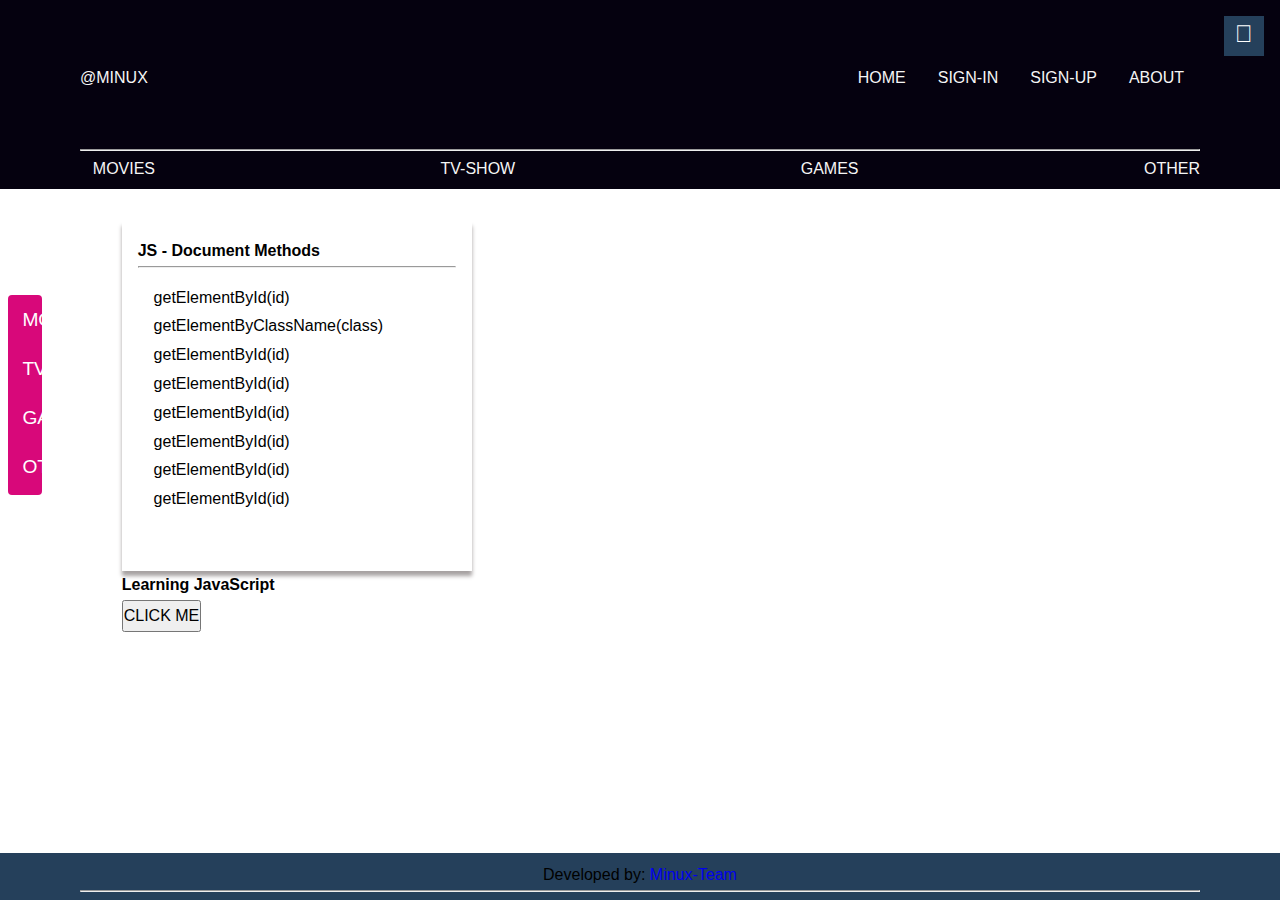
==== how_to/js/index.html @ d4135965 "First commit on JS HowTo" ====
<!DOCTYPE html>
<html lang="en">
<head>
    <meta charset="UTF-8">
    <meta http-equiv="X-UA-Compatible" content="IE=edge">
    <meta name="viewport" content="width=device-width, initial-scale=1.0">
    <link rel="stylesheet" href="css/style.css">
    <title>Basic of JavaScript</title>
    <link rel="stylesheet" href="https://pro.fontawesome.com/releases/v5.10.0/css/all.css" 
    integrity="sha384-AYmEC3Yw5cVb3ZcuHtOA93w35dYTsvhLPVnYs9eStHfGJvOvKxVfELGroGkvsg+p" 
    crossorigin="anonymous"/>

</head>

<body>
    <header onmouseover="show_menu()" onmouseleave="close_menu()">
        <div class="header">
            <a id="logo" href="#">@MINUX</a>
            <nav>
                <ul>
                    <li><a href="#">HOME</a></li>
                    <li><a href="#">SIGN-IN</a></li>
                    <li><a href="#">SIGN-UP</a></li>
                    <li><a href="#">ABOUT</a></li>
                </ul>
            </nav>
        </div>
        <hr id="hr">
        <nav>
            <ul class="menu" id="submenu">
                <li><a href="#">
                    <span class="icon"><i class="fas fa-film"></i></span>
                    <span class="title">MOVIES</span>
                </a></li>

                <li><a href="#">
                    <span class="icon"><i class="fas fa-tv"></i></span>
                    <span class="title">TV-SHOW</span>
                </a></li>

                <li><a href="#">
                    <span class="icon"><i class="fas fa-gamepad"></i></span>
                    <span class="title">GAMES</span>
                </a></li>

                <li><a href="#">
                    <span class="icon"><i class="fas fa-film"></i></span>
                    <span class="title">OTHER</span>
                </a></li>
            </ul>
        </nav>
    </header>

    <div class="toggle"></div>
    <div class="conteiner">
        <ul class="sidemenu">
            <li><a href="#">
                <span class="s-icon"><i class="fas fa-film"></i></span>
                <span class="s-title">MOVIES</span>
            </a></li>
    
            <li><a href="#">
                <span class="s-icon"><i class="fas fa-tv"></i></span>
                <span class="s-title">TV-SHOW</span>
            </a></li>
    
            <li><a href="#">
                <span class="s-icon"><i class="fas fa-gamepad"></i></span>
                <span class="s-title">GAMES</span>
            </a></li>
    
            <li><a href="#">
                <span class="s-icon"><i class="fas fa-film"></i></span>
                <span class="s-title">OTHER</span>
            </a></li>
        </ul>
    
        <main>
            <section class="cards">
                <div class="card">
                    <h2>JS - Document Methods</h2><hr>
                    <div class="methods">
                        <ol type="1">
                            <li>getElementById(id)</li>
                            <li>getElementByClassName(class)</li>
                            <li>getElementById(id)</li>
                            <li>getElementById(id)</li>
                            <li>getElementById(id)</li>
                            <li>getElementById(id)</li>
                            <li>getElementById(id)</li>
                            <li>getElementById(id)</li>
                        </ol>
                    </div>
                </div>
            </section>
            
            <div id="test">
    
            </div>
           <h1 id="h1-id">Learning JavaScript</h1>
           <button onclick="changeTitle()">CLICK ME</button>
    
    <!--        <button onclick="msg()">Click Me</button> -->
        </main>
    
    </div>
        
    <footer>
        <div class="dev">
            <p>Developed by: <a href="#">Minux-Team</a></p>
        </div><hr>
    </footer>
    <script src="scripts/script.js"></script>
</body>
</html>
---- how_to/js/css/style.css ----
*{
    margin: 0;
    padding: 0;
    font-size: 100%;
    font-family: Arial, Helvetica, sans-serif;
    box-sizing: border-box;
    line-height: 1.8em;
    list-style: none;
    text-decoration: none;
}

body{
    min-height: 100vh;
    display: flex;
    flex-direction: column;
}

header, main, footer, .conteiner, .menu, img{
    width: 100%;
}

.conteiner{
    display: flex;
}

.conteiner{
    flex: 1 0 auto;
}
/* GROUPING BY DISPLAY TYPE */
.header, .header ul, .menu{
    display: flex;
    flex-wrap: wrap;
    justify-content: space-between;
    align-items: center;
    margin: auto;
}

header, footer{
    padding: 0.5em 5em;
    background-color: #25405B;
    position: relative;
    transition: 0.5s;
}

.header{
    padding: 3em 0;
}

hr{
    color: rgba(255,255,255, 0.2);
}

.header a, .menu span{
    color: whitesmoke;
}
.header li{
    margin: auto 0.5em;
    padding: 0.5em;
}

#submenu{
    transition: 0.5s;
    overflow: hidden;
}
.icon{
    padding-right: 0.8em;
}

.menu a{
    display: inline-flex;
    align-items: center;
}

main{
    padding: 2em 5em;
}
.card{
    width: 350px;
    height: 350px;
    box-shadow: 0px 5px 4px rgb(167, 162, 162);
    padding: 1em;
}

#submenu{
    display: none;
}


.methods{
    width: 90%;
    margin: 1em auto;
}

header:hover, footer:hover{
    background-color: rgb(5, 1, 15);
}

/*  THREE BARS BOTTON */
.toggle{
    position: absolute;
    top: 1em;
    right: 1em;
    width: 40px;
    height: 40px;
    background-color:  #25405B;
    border: none;
}

.toggle::before{
    position: absolute;
    content: "\f0c9";
    text-align: center;
    height: 100%;
    width: 100%;
    color: white;
    font-size: 1.5em;
    line-height: 1.5em;
}
.toggle:hover{
    background-color: rgb(216, 8, 122);
    cursor: pointer;
}
.toggle:hover:before{
    content: "\f00d";
}

/*  SIDE MENU */

.sidemenu{
    position: relative;
    display: block;
    top:10vh;
    left: 0;
    background-color: rgb(216, 8, 122);
    width: 35px;
    height: 200px;
    margin: 1em 0 0 0.5em;
    transition: 0.8s;
    overflow: hidden;
    border-radius: 4px;
}

.sidemenu:hover{
    width: 300px;
}

.sidemenu a:hover{
    background-color: dodgerblue;
}

.sidemenu li{
    position: relative;
    display: inline-block;
    margin: 0.4em auto;
    width: 98%;
}

.sidemenu a{
    position: relative;
    width: 100%;
    text-align: center;
    line-height: 1.5em;
    color: white;
    display: inline-flex;
    align-items: center;
    margin-left: 0.3em;
}

.s-title{
    margin-left: 0.5em;
    white-space: nowrap;
    font-size: 1.2em;
}
.s-icon{
    width: 60px;
    line-height: 1em;
    font-size: 1.2em;
    text-align: center;
}

footer{
    text-align: center;
}
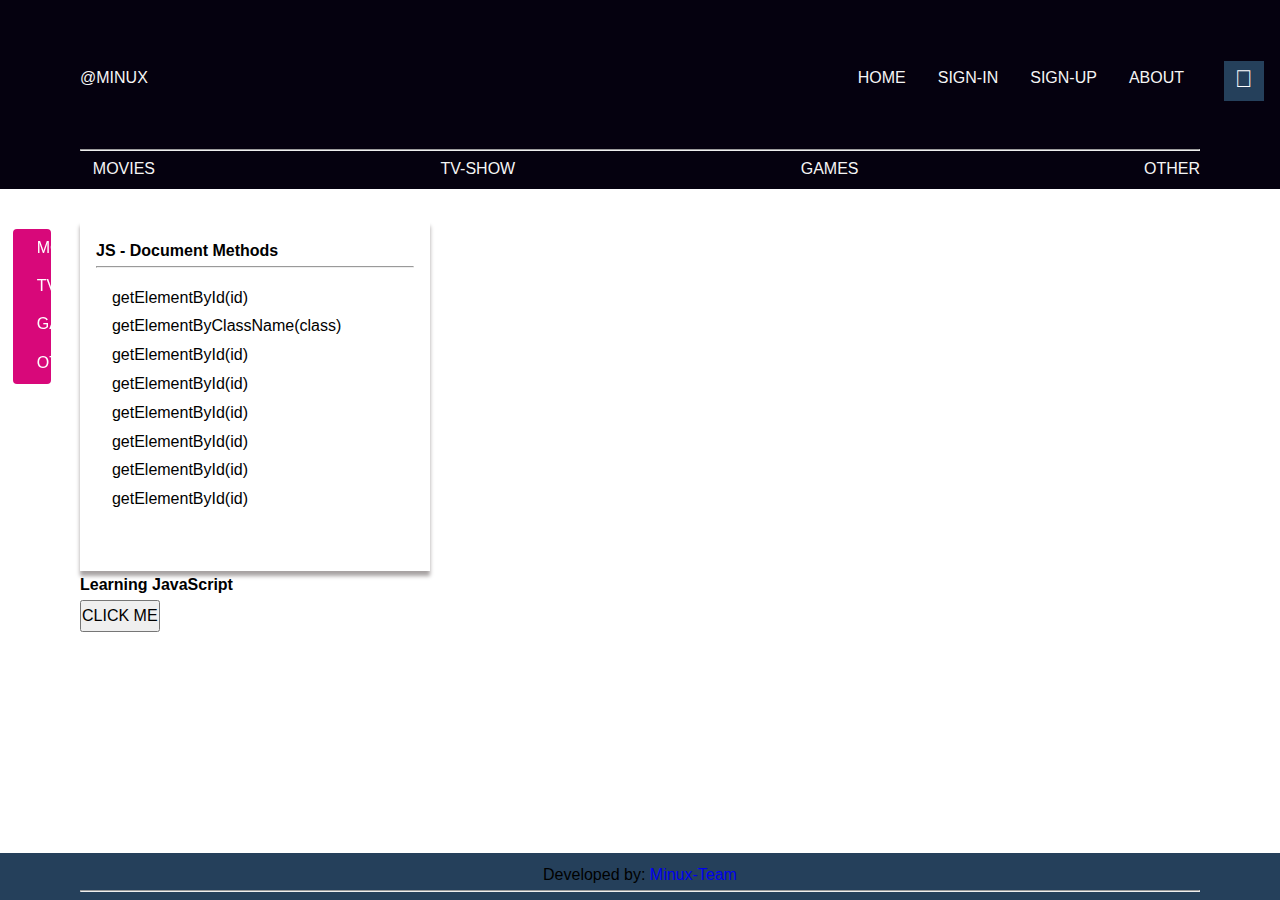
==== commit b23523b9: "First commit on JS HowTo" ====
--- a/how_to/js/index.html
+++ b/how_to/js/index.html
@@ -51,29 +51,32 @@
         </nav>
     </header>
 
-    <div class="toggle"></div>
+    <div class="toggle" onclick="open_sidemenu()"></div>
+
     <div class="conteiner">
-        <ul class="sidemenu">
-            <li><a href="#">
-                <span class="s-icon"><i class="fas fa-film"></i></span>
-                <span class="s-title">MOVIES</span>
-            </a></li>
-    
-            <li><a href="#">
-                <span class="s-icon"><i class="fas fa-tv"></i></span>
-                <span class="s-title">TV-SHOW</span>
-            </a></li>
-    
-            <li><a href="#">
-                <span class="s-icon"><i class="fas fa-gamepad"></i></span>
-                <span class="s-title">GAMES</span>
-            </a></li>
-    
-            <li><a href="#">
-                <span class="s-icon"><i class="fas fa-film"></i></span>
-                <span class="s-title">OTHER</span>
-            </a></li>
-        </ul>
+        <div id="side-menu">
+            <ul id="side-menu2" class="sidemenu" onclick="style ='width: 200px'" onmouseleave="style = 'width: 38px'">
+                <li><a href="#">
+                    <span class="s-icon"><i class="fas fa-film"></i></span>
+                    <span class="s-title">MOVIES</span>
+                </a></li>
+        
+                <li><a href="#">
+                    <span class="s-icon"><i class="fas fa-tv"></i></span>
+                    <span class="s-title">TV-SHOW</span>
+                </a></li>
+        
+                <li><a href="#">
+                    <span class="s-icon"><i class="fas fa-gamepad"></i></span>
+                    <span class="s-title">GAMES</span>
+                </a></li>
+        
+                <li><a href="#">
+                    <span class="s-icon"><i class="fas fa-film"></i></span>
+                    <span class="s-title">OTHER</span>
+                </a></li>
+            </ul>
+        </div>
     
         <main>
             <section class="cards">
--- a/how_to/js/css/style.css
+++ b/how_to/js/css/style.css
@@ -21,6 +21,7 @@
 
 .conteiner{
     display: flex;
+    position: relative;
 }
 
 .conteiner{
@@ -39,7 +40,7 @@
     padding: 0.5em 5em;
     background-color: #25405B;
     position: relative;
-    transition: 0.5s;
+    transition: 2s;
 }
 
 .header{
@@ -48,6 +49,9 @@
 
 hr{
     color: rgba(255,255,255, 0.2);
+}
+#hr{
+    display: none;
 }
 
 .header a, .menu span{
@@ -98,7 +102,7 @@
 /*  THREE BARS BOTTON */
 .toggle{
     position: absolute;
-    top: 1em;
+    top: 3.8em;
     right: 1em;
     width: 40px;
     height: 40px;
@@ -120,28 +124,31 @@
     background-color: rgb(216, 8, 122);
     cursor: pointer;
 }
-.toggle:hover:before{
+/* .toggle:hover:before{
     content: "\f00d";
-}
+} */
 
 /*  SIDE MENU */
-
+#side-menu{
+    position: fixed;
+}
 .sidemenu{
-    position: relative;
+    position: absolute;
     display: block;
-    top:10vh;
-    left: 0;
+    top:2em;
+    left: 0.3em;
     background-color: rgb(216, 8, 122);
-    width: 35px;
-    height: 200px;
-    margin: 1em 0 0 0.5em;
+    width: 38px;
+    height: 155px;
+    margin: 0.5em 0 0 0.5em;
     transition: 0.8s;
     overflow: hidden;
     border-radius: 4px;
+    text-align: center;
 }
 
 .sidemenu:hover{
-    width: 300px;
+    width: 200px;
 }
 
 .sidemenu a:hover{
@@ -151,30 +158,29 @@
 .sidemenu li{
     position: relative;
     display: inline-block;
-    margin: 0.4em auto;
-    width: 98%;
+    width: 100%;
 }
 
 .sidemenu a{
     position: relative;
     width: 100%;
     text-align: center;
-    line-height: 1.5em;
+    line-height: 1em;
     color: white;
     display: inline-flex;
     align-items: center;
-    margin-left: 0.3em;
+    margin: 0.3em 0.6em;
 }
 
 .s-title{
-    margin-left: 0.5em;
+    margin-left: 0.9em;
     white-space: nowrap;
-    font-size: 1.2em;
+    font-size: 1em;
 }
 .s-icon{
     width: 60px;
     line-height: 1em;
-    font-size: 1.2em;
+    font-size: 1em;
     text-align: center;
 }
 
